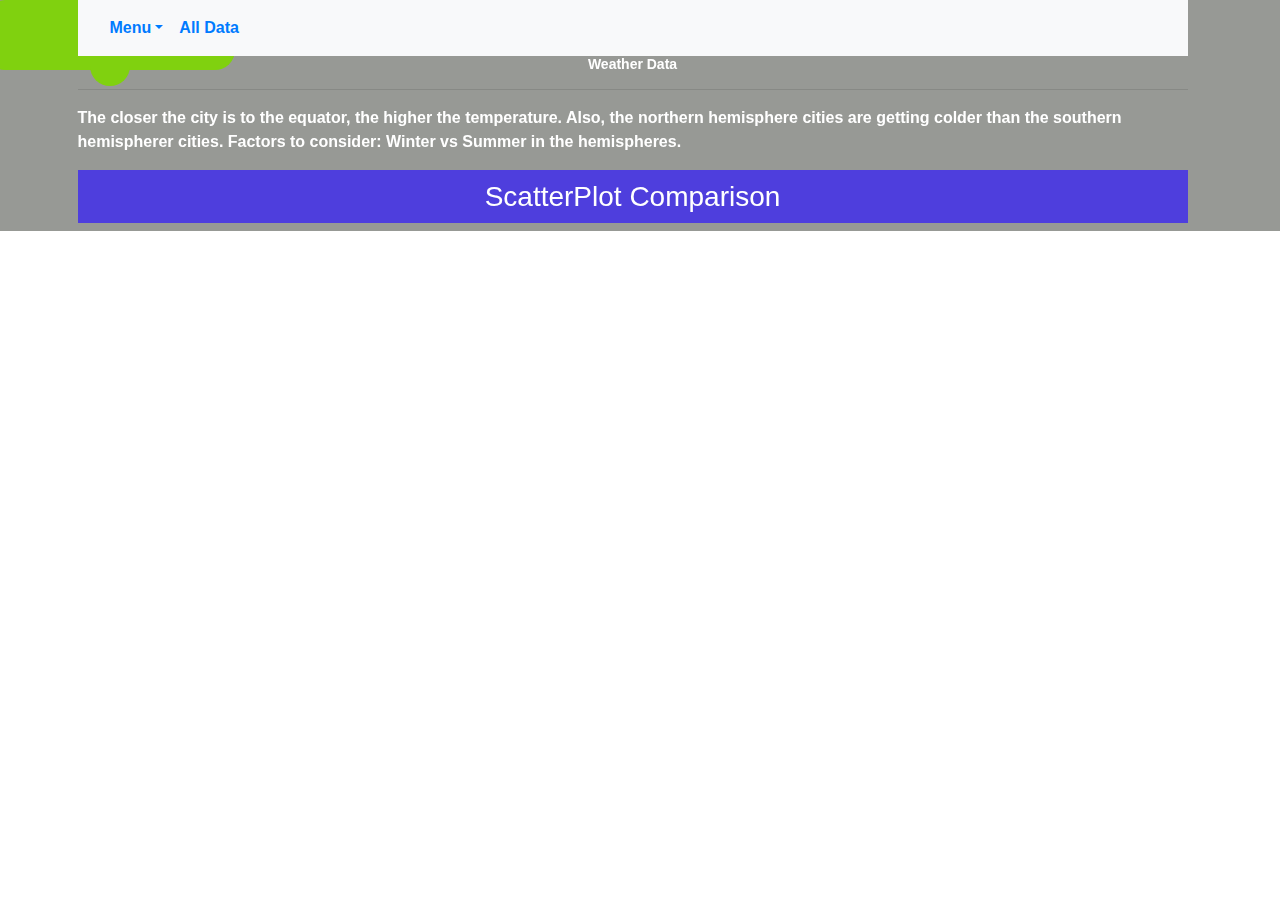
==== index.html @ 1b98bff5 "Draft" "" ====
<!DOCTYPE html>
    <html lang="en">
    
    <head>
        <meta charset="UTF-8">
        <meta http-equiv="X-UA-Compatible" content="IE=edge">
        <meta name="viewport" content="width=device-width, initial-scale=1.0">
        <title>Weather Comparison</title>

        <!--Bootstrap-->
        <link href="https://stackpath.bootstrapcdn.com/bootstrap/4.3.1/css/bootstrap.min.css" rel="stylesheet" integrity="sha384-ggOyR0iXCbMQv3Xipma34MD+dH/1fQ784/j6cY/iJTQUOhcWr7x9JvoRxT2MZw1T" crossorigin="anonymous">
        <link rel="stylesheet" href="style.css">
    </head>


    <body>
        <main class="TopPage">
            <div class="row">
                <header>
                    <h1 class="Home"> 
                        <a class="Home" href ="../index.html"> </a> 
                    </h1>
                </header>
              
            </div>
        <div class="container"> 

            <nav> 
                <div class="sidenav navbar navbar-expand-lg navbar-light bg-light">
                    <a class= "nav-link dropdown-toggle" href="#" id="navbarDropdown" role="button" data-bs-toggle = "dropdown" aria-expanded="false"> Menu</a>
                        <ul class="dropdown-menu" aria-labelledby="navbarDropdown"> 
                            <li><a class ="Home" href = "#"> Home </a></li>
                            <li><a class = "Page 1 drop-down" href= "../1/index.html"> Max Temp</a></li>
                            <li><a class = "Page 2 drop-down" href= "../2/index.html"> Humidity</a></li>
                            <li><a class = "Page 3 drop-down" href= "../3/index.html"> Cloudiness</a></li>
                            <li><a class = "Page 4 drop-down" href= "../4/index.html"> Wind Speed </a></li>
                        </ul>
                        <a class= "Page 5 drop-down" href= "../5.index.html"> All Data </a>
                </div>
            </nav>
            <body>
                <div class="row"> 
                    <div class = "col">
                        <div class = "overview">
                            <h1 style = "text-align: center; font-size: 14px; font-weight: bolder;">Weather Data </h1>
                            <hr>
                            <p> The closer the city is to the equator, the higher the temperature. 
                                Also, the northern hemisphere cities are getting colder than the southern hemispherer cities.
                                Factors to consider:  Winter vs Summer in the hemispheres. 
                            </p>

                        </div>
                    </div>
                </div>

                <div class="row">
                    <div class="col">
                        <div class="comparison">
                            <h3> ScatterPlot Comparison </h3>
                        </div>
                    </div>
                </div>

                <div class="col-lg-6 col-sm-12 text-center">
                    <p class= "picture">
                        
                    </p>
                </div>
            </body>
        </div>

        
    </body>
    </html>
---- style.css ----
header {
    position: fixed;
    top:0;
    text-align: center;
    height: 40px;
    font-weight: bolder;
    font-size: 30px;
}

body {
    
}

.TopPage {
    color:white;
    font-weight: bolder;
    padding-right: 15px;
    background: rgb(151, 153, 149)
}

.Home {
    border-radius: 20px;
    background: #80d10f;
    padding: 20px;
    padding-top: 20px;
    width: 250px;
    height: 70px;
    color: white;
    cursor: pointer;
}
.home a {
    border-radius: 25px;
    background: #80d10f;
    padding: 20px;
    padding-top: 20px;
    width: 250px;
    height: 70px;  
    color:white;
    cursor:pointer;
}

.comparison {
    text-align: center;
    background-color: rgb(78, 62, 221);
    box-shadow: none 20px 50px 15px grey;

}
.comparison h3 {
    padding-top: 10px;
    padding-bottom: 10px;

}
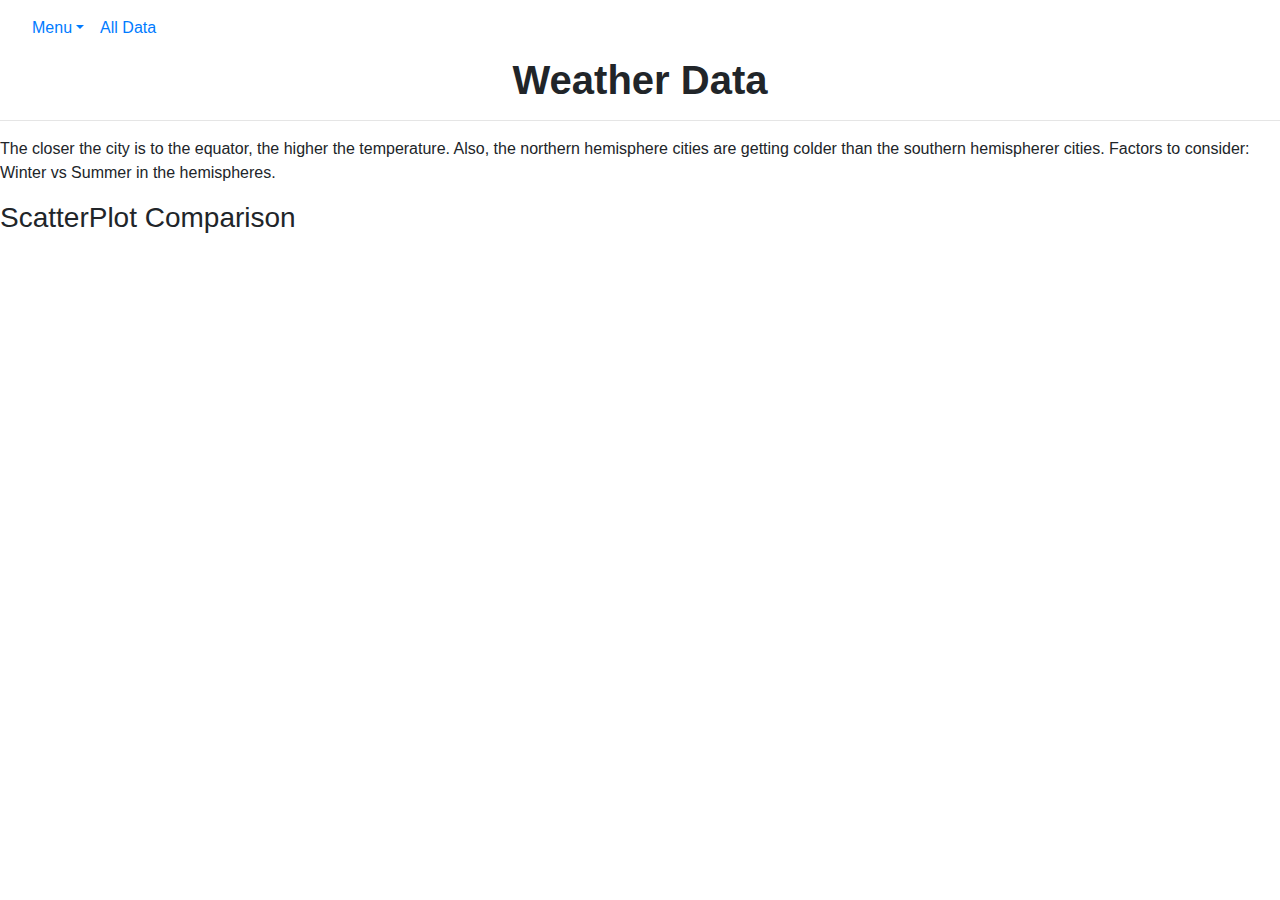
==== commit 6cf612b4: "draft" ====
--- a/index.html
+++ b/index.html
@@ -1,74 +1,105 @@
-    <!DOCTYPE html>
-    <html lang="en">
+<!DOCTYPE html>
+<html lang="en">
+
+<head>
+    <meta charset="UTF-8">
+    <meta http-equiv="X-UA-Compatible" content="IE=edge">
+    <meta name="viewport" content="width=device-width, initial-scale=1.0">
+    <title>Weather Comparison</title>
+
+    <!--Bootstrap-->
+    <link href="https://stackpath.bootstrapcdn.com/bootstrap/4.3.1/css/bootstrap.min.css" rel="stylesheet" integrity="sha384-ggOyR0iXCbMQv3Xipma34MD+dH/1fQ784/j6cY/iJTQUOhcWr7x9JvoRxT2MZw1T" crossorigin="anonymous">
+    <link rel="stylesheet" href="style.css">
+</head>
+
+<body>
+    <div class="sidenav navbar navbar-expand-md navbar-light">
+        <a class= "nav-link dropdown-toggle" href="#" id="navbarDropdown" role="button" data-bs-toggle = "dropdown" aria-expanded="false"> Menu</a>
+            <ul class="dropdown-menu" aria-labelledby="navbarDropdown"> 
+                <li><a class ="home" href = "#"> Home </a></li>
+                <li><a class = "Page 1 drop-down" href= "../1/index.html"> Max Temp</a></li>
+                <li><a class = "Page 2 drop-down" href= "../2/index.html"> Humidity</a></li>
+                <li><a class = "Page 3 drop-down" href= "../3/index.html"> Cloudiness</a></li>
+                <li><a class = "Page 4 drop-down" href= "../4/index.html"> Wind Speed </a></li>
+            </ul>
+            <a class= "Page 5 drop-down" href= "../5.index.html"> All Data </a>
+    </div>
+
+    <div class="row"> 
+        <div class = "col">
+            <div class = "overview">
+                <h1 style = "text-align: center; font-weight: bolder;">Weather Data </h1>
+                <hr>
+                <p> The closer the city is to the equator, the higher the temperature. 
+                    Also, the northern hemisphere cities are getting colder than the southern hemispherer cities.
+                    Factors to consider:  Winter vs Summer in the hemispheres. 
+                </p>
+
+            </div>
+        </div>
+    </div>
+
+    <div class="row">
+        <div class="col">
+            <div class="comparison">
+                <h3> ScatterPlot Comparison </h3>
+            </div>
+        </div>
+    </div>
+
+    <div class="row">
+        <div class="col-lg-6 col-sm-12 text-center">
+            <p class= "comparison">
+                <a href="">
+                    <img src=""
+                    class=""
+                    alt="">
+                </a>
+            
+            </p>
+        </div>
     
-    <head>
-        <meta charset="UTF-8">
-        <meta http-equiv="X-UA-Compatible" content="IE=edge">
-        <meta name="viewport" content="width=device-width, initial-scale=1.0">
-        <title>Weather Comparison</title>
 
-        <!--Bootstrap-->
-        <link href="https://stackpath.bootstrapcdn.com/bootstrap/4.3.1/css/bootstrap.min.css" rel="stylesheet" integrity="sha384-ggOyR0iXCbMQv3Xipma34MD+dH/1fQ784/j6cY/iJTQUOhcWr7x9JvoRxT2MZw1T" crossorigin="anonymous">
-        <link rel="stylesheet" href="style.css">
-    </head>
+        <div class="col-lg-6 col-sm-12 text-center">
+            <p class="comparison">
+                <a href="">
+                    <img src=""
+                    class=""
+                    alt="">
+                </a>
+            </p>
+        </div>
+    </div>
+    
+    
+    <div class="row">
+        <div class="col-lg-6 col-sm-12 text-center">
+            <p class="comparison">
+                <a href="">
+                    <img src=""
+                    class=""
+                    alt="">
+                </a>
+            </p>
+        </div>
+        <div class="col-lg-6 col-sm-12 text-center">
+            <p class="comparison">
+                <a href="">
+                    <img src=""
+                    class=""
+                    alt="">
+                </a>
+            </p>
+        </div>
+    </div>
+<script>
+    function myFunction() {
 
+        document.getElementById("myDropdown").classList.toggle("show");
+    }
+</script>
+</body>
+</div>
 
-    <body>
-        <main class="TopPage">
-            <div class="row">
-                <header>
-                    <h1 class="Home"> 
-                        <a class="Home" href ="../index.html"> </a> 
-                    </h1>
-                </header>
-              
-            </div>
-        <div class="container"> 
-
-            <nav> 
-                <div class="sidenav navbar navbar-expand-lg navbar-light bg-light">
-                    <a class= "nav-link dropdown-toggle" href="#" id="navbarDropdown" role="button" data-bs-toggle = "dropdown" aria-expanded="false"> Menu</a>
-                        <ul class="dropdown-menu" aria-labelledby="navbarDropdown"> 
-                            <li><a class ="Home" href = "#"> Home </a></li>
-                            <li><a class = "Page 1 drop-down" href= "../1/index.html"> Max Temp</a></li>
-                            <li><a class = "Page 2 drop-down" href= "../2/index.html"> Humidity</a></li>
-                            <li><a class = "Page 3 drop-down" href= "../3/index.html"> Cloudiness</a></li>
-                            <li><a class = "Page 4 drop-down" href= "../4/index.html"> Wind Speed </a></li>
-                        </ul>
-                        <a class= "Page 5 drop-down" href= "../5.index.html"> All Data </a>
-                </div>
-            </nav>
-            <body>
-                <div class="row"> 
-                    <div class = "col">
-                        <div class = "overview">
-                            <h1 style = "text-align: center; font-size: 14px; font-weight: bolder;">Weather Data </h1>
-                            <hr>
-                            <p> The closer the city is to the equator, the higher the temperature. 
-                                Also, the northern hemisphere cities are getting colder than the southern hemispherer cities.
-                                Factors to consider:  Winter vs Summer in the hemispheres. 
-                            </p>
-
-                        </div>
-                    </div>
-                </div>
-
-                <div class="row">
-                    <div class="col">
-                        <div class="comparison">
-                            <h3> ScatterPlot Comparison </h3>
-                        </div>
-                    </div>
-                </div>
-
-                <div class="col-lg-6 col-sm-12 text-center">
-                    <p class= "picture">
-                        
-                    </p>
-                </div>
-            </body>
-        </div>
-
-        
-    </body>
-    </html>+</main> 
+</html>--- a/style.css
+++ b/style.css
@@ -1,52 +1,4 @@
-header {
-    position: fixed;
-    top:0;
-    text-align: center;
-    height: 40px;
-    font-weight: bolder;
-    font-size: 30px;
+.dropdown {
+    position: relative;
+    display: inline-block;
 }
-
-body {
-    
-}
-
-.TopPage {
-    color:white;
-    font-weight: bolder;
-    padding-right: 15px;
-    background: rgb(151, 153, 149)
-}
-
-.Home {
-    border-radius: 20px;
-    background: #80d10f;
-    padding: 20px;
-    padding-top: 20px;
-    width: 250px;
-    height: 70px;
-    color: white;
-    cursor: pointer;
-}
-.home a {
-    border-radius: 25px;
-    background: #80d10f;
-    padding: 20px;
-    padding-top: 20px;
-    width: 250px;
-    height: 70px;  
-    color:white;
-    cursor:pointer;
-}
-
-.comparison {
-    text-align: center;
-    background-color: rgb(78, 62, 221);
-    box-shadow: none 20px 50px 15px grey;
-
-}
-.comparison h3 {
-    padding-top: 10px;
-    padding-bottom: 10px;
-
-}